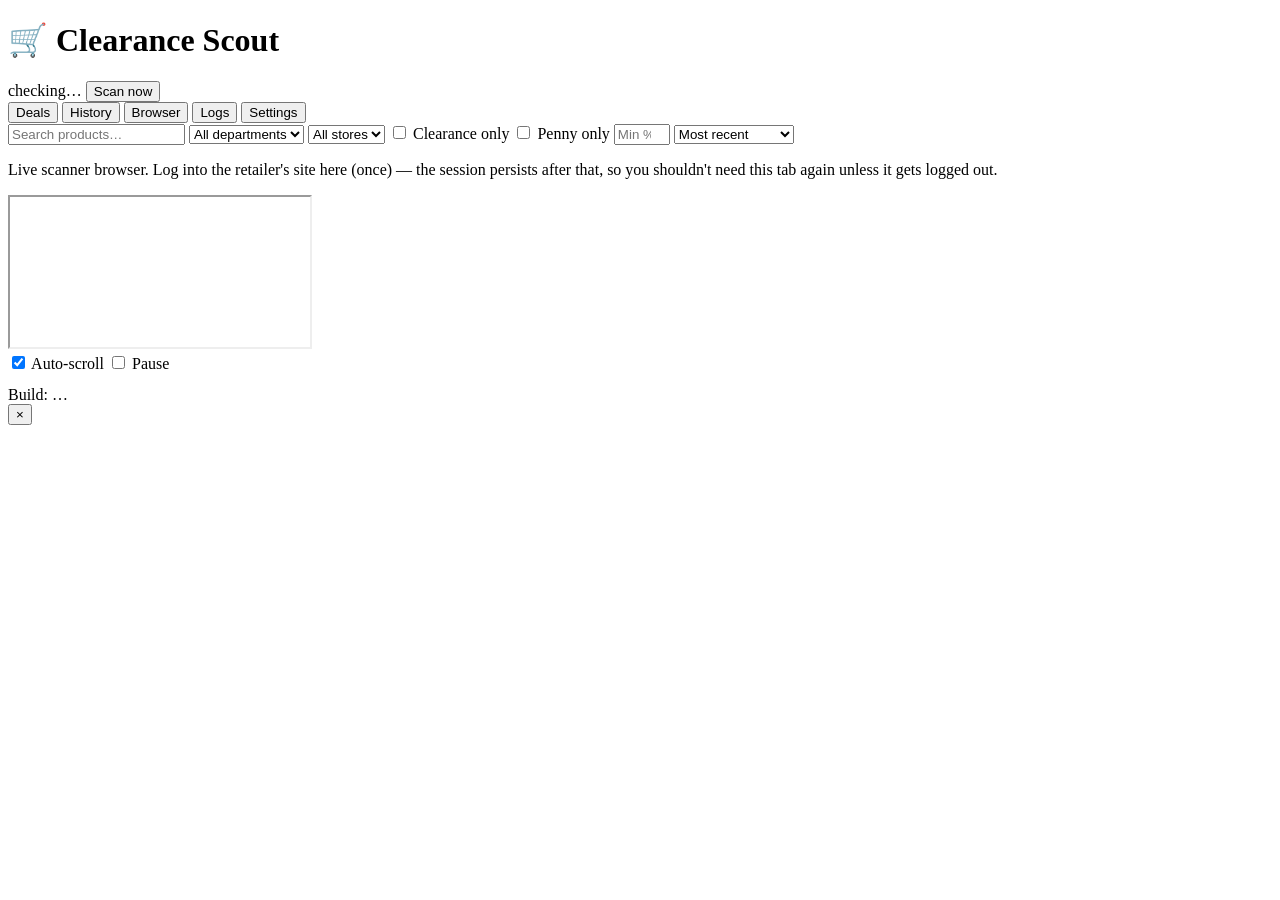
==== web/frontend/index.html @ cf8be0db "Add a Logs tab to the dashboard Scanner attaches an in-memory ring-buffer logging.Handler to the roo" ====
<!doctype html>
<html lang="en">
<head>
  <meta charset="utf-8" />
  <meta name="viewport" content="width=device-width, initial-scale=1" />
  <title>Clearance Scout</title>
  <link rel="stylesheet" href="/style.css" />
</head>
<body>
  <header class="topbar">
    <h1>🛒 Clearance Scout</h1>
    <div class="scan-status">
      <span id="scan-state-badge" class="badge">checking…</span>
      <button id="scan-now-btn">Scan now</button>
    </div>
  </header>

  <nav class="tabs">
    <button class="tab-btn active" data-tab="deals">Deals</button>
    <button class="tab-btn" data-tab="history">History</button>
    <button class="tab-btn" data-tab="browser">Browser</button>
    <button class="tab-btn" data-tab="logs">Logs</button>
    <button class="tab-btn" data-tab="settings">Settings</button>
  </nav>

  <main>
    <section id="tab-deals" class="tab-panel active">
      <div class="filters">
        <input id="f-search" type="search" placeholder="Search products…" />
        <select id="f-department"><option value="">All departments</option></select>
        <select id="f-store"><option value="">All stores</option></select>
        <label><input type="checkbox" id="f-clearance" /> Clearance only</label>
        <label><input type="checkbox" id="f-penny" /> Penny only</label>
        <input id="f-min-discount" type="number" min="0" max="100" placeholder="Min % off" />
        <select id="f-sort">
          <option value="recent">Most recent</option>
          <option value="discount">Biggest discount</option>
        </select>
      </div>
      <div id="deal-grid" class="deal-grid"></div>
    </section>

    <section id="tab-history" class="tab-panel">
      <div id="history-grid" class="deal-grid"></div>
    </section>

    <section id="tab-browser" class="tab-panel">
      <p class="meta">
        Live scanner browser. Log into the retailer's site here (once) —
        the session persists after that, so you shouldn't need this tab
        again unless it gets logged out.
      </p>
      <iframe id="browser-frame" class="browser-frame" title="Scanner browser"></iframe>
    </section>

    <section id="tab-logs" class="tab-panel">
      <div class="filters">
        <label><input type="checkbox" id="logs-autoscroll" checked /> Auto-scroll</label>
        <label><input type="checkbox" id="logs-pause" /> Pause</label>
      </div>
      <pre id="logs-view" class="logs-view"></pre>
    </section>

    <section id="tab-settings" class="tab-panel">
      <div id="settings-content"></div>
    </section>
  </main>

  <footer class="build-footer">Build: <span id="build-time">…</span></footer>

  <div id="deal-modal" class="modal hidden">
    <div class="modal-content">
      <button id="modal-close" class="modal-close">&times;</button>
      <div id="modal-body"></div>
    </div>
  </div>

  <script src="/app.js"></script>
</body>
</html>
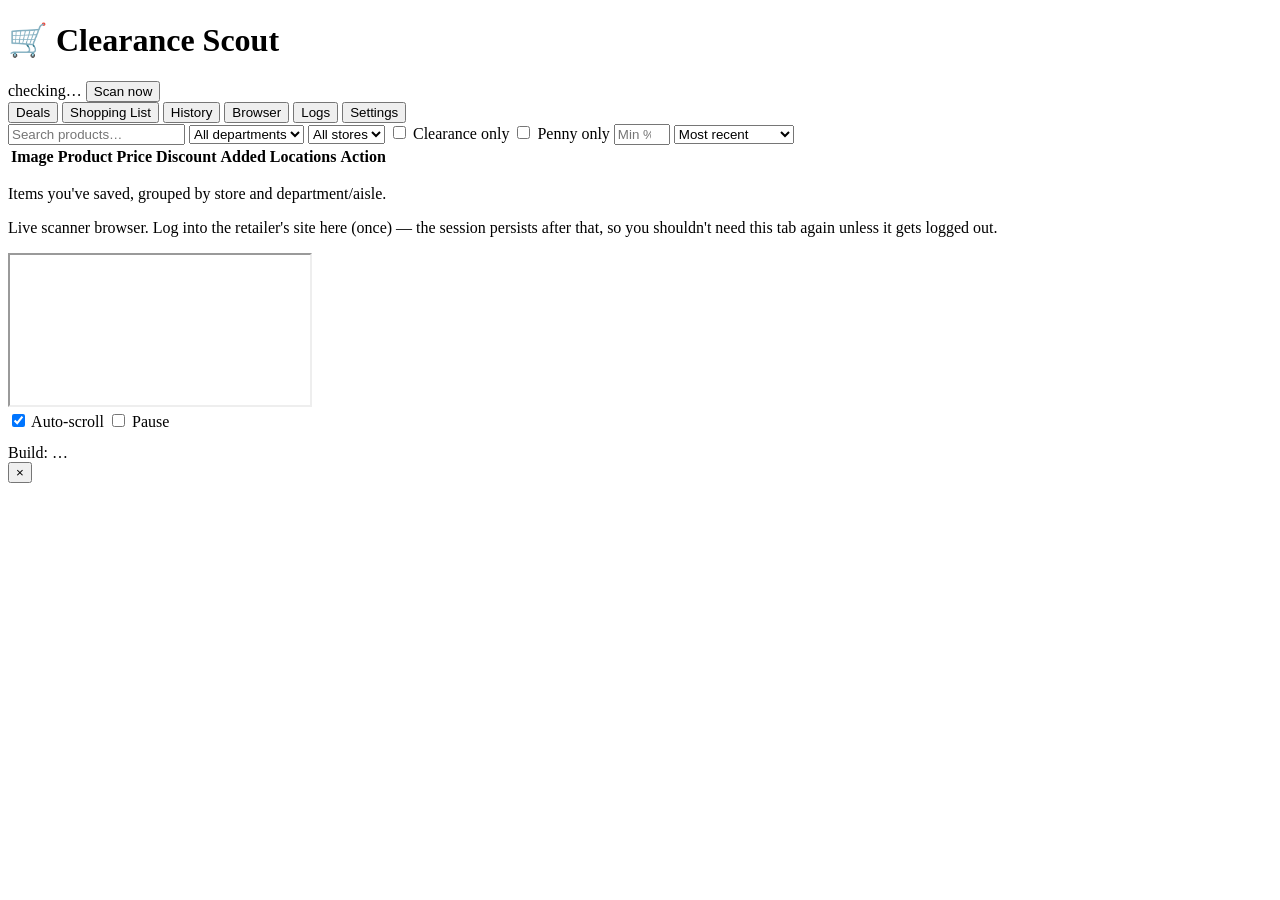
==== commit a1d85b8c: "Redesign deal listing/detail as a data-dense table, add shopping list Requested improvement on the d" ====
--- a/web/frontend/index.html
+++ b/web/frontend/index.html
@@ -17,6 +17,7 @@
 
   <nav class="tabs">
     <button class="tab-btn active" data-tab="deals">Deals</button>
+    <button class="tab-btn" data-tab="shopping">Shopping List</button>
     <button class="tab-btn" data-tab="history">History</button>
     <button class="tab-btn" data-tab="browser">Browser</button>
     <button class="tab-btn" data-tab="logs">Logs</button>
@@ -37,7 +38,23 @@
           <option value="discount">Biggest discount</option>
         </select>
       </div>
-      <div id="deal-grid" class="deal-grid"></div>
+      <div class="table-wrap">
+        <table class="deal-table">
+          <thead>
+            <tr>
+              <th>Image</th><th>Product</th><th>Price</th><th>Discount</th>
+              <th>Added</th><th>Locations</th><th>Action</th>
+            </tr>
+          </thead>
+          <tbody id="deal-table-body"></tbody>
+        </table>
+        <p id="deal-table-empty" class="meta" hidden>No deals matching these filters yet — trigger a scan or widen your filters.</p>
+      </div>
+    </section>
+
+    <section id="tab-shopping" class="tab-panel">
+      <p class="meta">Items you've saved, grouped by store and department/aisle.</p>
+      <div id="shopping-list-content"></div>
     </section>
 
     <section id="tab-history" class="tab-panel">
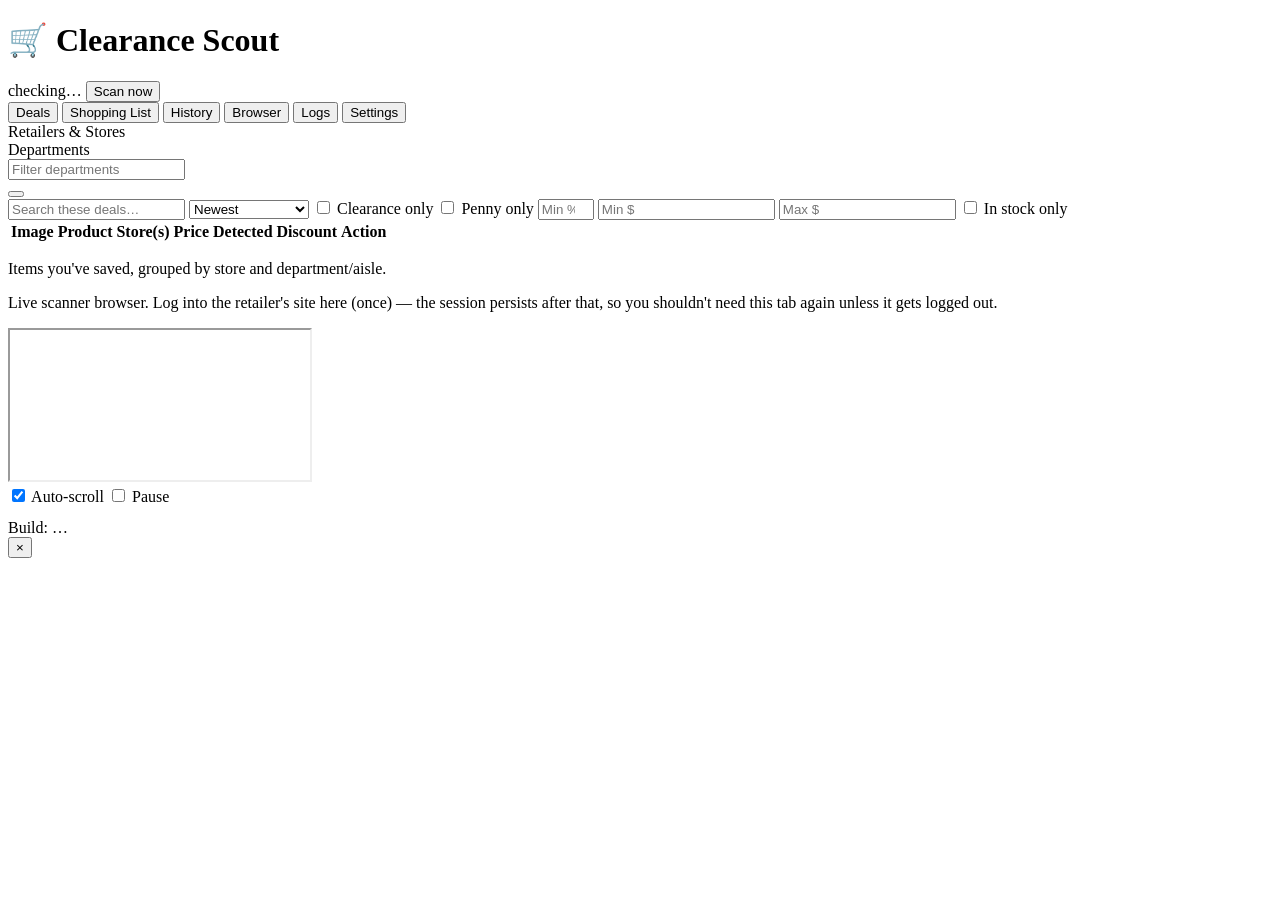
==== commit 6f84e0f8: "Deals page overhaul, Phase 1+2: retailer/store + department tree sidebar, disposition model Design h" ====
--- a/web/frontend/index.html
+++ b/web/frontend/index.html
@@ -10,6 +10,7 @@
   <header class="topbar">
     <h1>🛒 Clearance Scout</h1>
     <div class="scan-status">
+      <span id="scan-progress-detail" class="progress-detail" hidden></span>
       <span id="scan-state-badge" class="badge">checking…</span>
       <button id="scan-now-btn">Scan now</button>
     </div>
@@ -26,29 +27,58 @@
 
   <main>
     <section id="tab-deals" class="tab-panel active">
-      <div class="filters">
-        <input id="f-search" type="search" placeholder="Search products…" />
-        <select id="f-department"><option value="">All departments</option></select>
-        <select id="f-store"><option value="">All stores</option></select>
-        <label><input type="checkbox" id="f-clearance" /> Clearance only</label>
-        <label><input type="checkbox" id="f-penny" /> Penny only</label>
-        <input id="f-min-discount" type="number" min="0" max="100" placeholder="Min % off" />
-        <select id="f-sort">
-          <option value="recent">Most recent</option>
-          <option value="discount">Biggest discount</option>
-        </select>
-      </div>
-      <div class="table-wrap">
-        <table class="deal-table">
-          <thead>
-            <tr>
-              <th>Image</th><th>Product</th><th>Price</th><th>Discount</th>
-              <th>Added</th><th>Locations</th><th>Action</th>
-            </tr>
-          </thead>
-          <tbody id="deal-table-body"></tbody>
-        </table>
-        <p id="deal-table-empty" class="meta" hidden>No deals matching these filters yet — trigger a scan or widen your filters.</p>
+      <div class="deals-layout">
+        <aside class="deals-sidebar">
+          <div class="sidebar-section">
+            <div class="sidebar-label">Retailers &amp; Stores</div>
+            <div id="retailer-tree" class="tree"></div>
+          </div>
+          <div class="sidebar-section">
+            <div class="sidebar-label" id="dept-tree-label">Departments</div>
+            <input id="dept-filter" type="text" placeholder="Filter departments" />
+            <div id="department-tree" class="tree"></div>
+          </div>
+        </aside>
+
+        <div class="deals-main">
+          <div class="scope-bar">
+            <span id="scope-breadcrumb" class="scope-breadcrumb"></span>
+            <button id="scope-descendants-toggle" class="tag-toggle" type="button"></button>
+          </div>
+
+          <div class="filters">
+            <input id="f-search" type="search" placeholder="Search these deals…" />
+            <select id="f-sort">
+              <option value="recent">Newest</option>
+              <option value="oldest">Oldest</option>
+              <option value="discount">Biggest discount</option>
+              <option value="price">Lowest price</option>
+              <option value="stock">Most stock</option>
+            </select>
+            <label><input type="checkbox" id="f-clearance" /> Clearance only</label>
+            <label><input type="checkbox" id="f-penny" /> Penny only</label>
+            <input id="f-min-discount" type="number" min="0" max="100" placeholder="Min % off" />
+            <input id="f-price-min" type="number" min="0" step="0.01" placeholder="Min $" />
+            <input id="f-price-max" type="number" min="0" step="0.01" placeholder="Max $" />
+            <label><input type="checkbox" id="f-in-stock" /> In stock only</label>
+          </div>
+
+          <div id="status-bar" class="status-bar"></div>
+          <div id="new-bar" class="new-bar" hidden></div>
+
+          <div class="table-wrap">
+            <table class="deal-table">
+              <thead>
+                <tr>
+                  <th>Image</th><th>Product</th><th>Store(s)</th><th>Price</th>
+                  <th>Detected</th><th>Discount</th><th>Action</th>
+                </tr>
+              </thead>
+              <tbody id="deal-table-body"></tbody>
+            </table>
+            <p id="deal-table-empty" class="meta" hidden>No deals matching these filters yet — trigger a scan or widen your filters.</p>
+          </div>
+        </div>
       </div>
     </section>
 
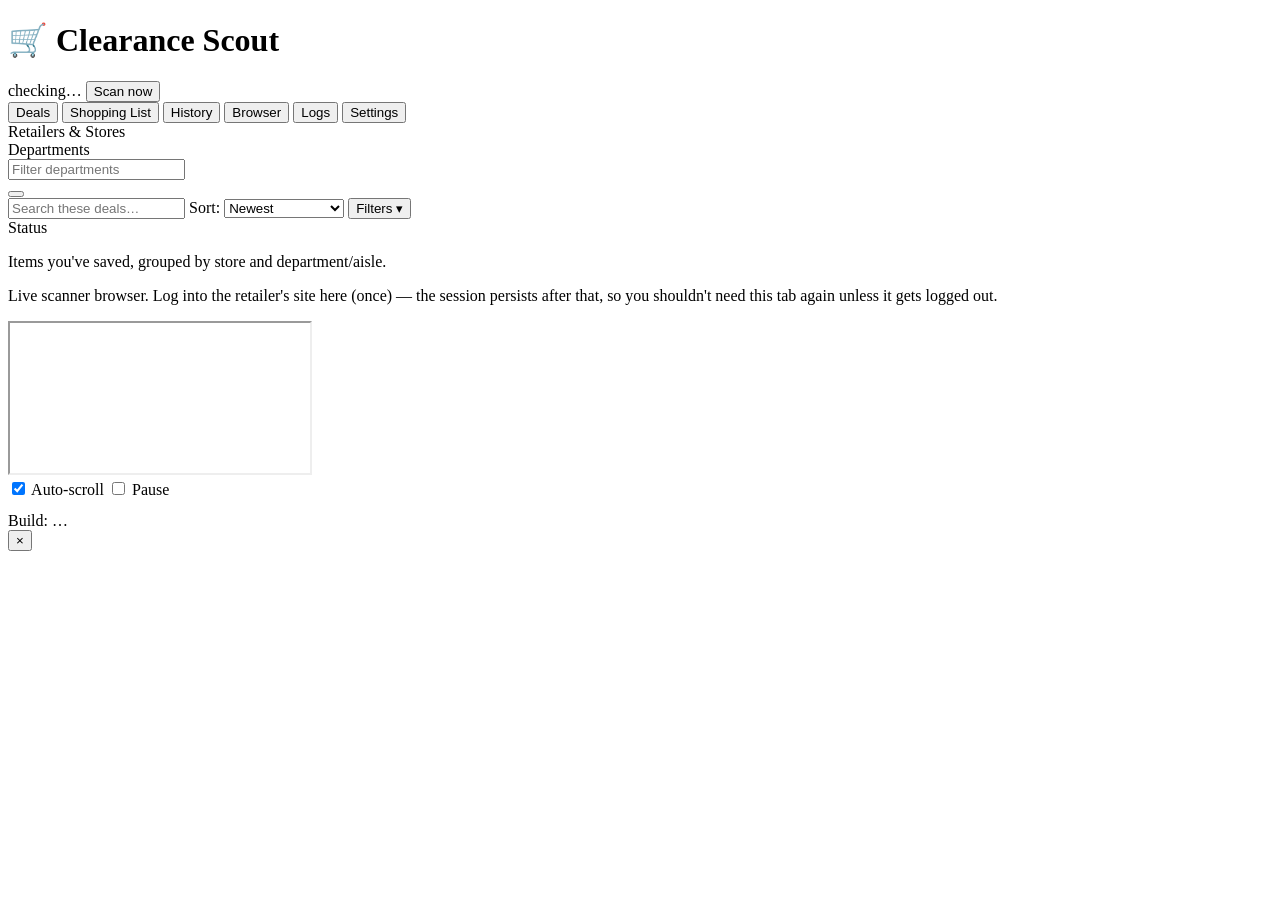
==== commit 65fb9349: "Deals tab: rewrite the visual language to actually match the wireframe Confirmed live: the first pas" ====
--- a/web/frontend/index.html
+++ b/web/frontend/index.html
@@ -4,6 +4,8 @@
   <meta charset="utf-8" />
   <meta name="viewport" content="width=device-width, initial-scale=1" />
   <title>Clearance Scout</title>
+  <link rel="preconnect" href="https://fonts.gstatic.com" crossorigin />
+  <link href="https://fonts.googleapis.com/css2?family=Barlow:wght@400;600&family=Barlow+Condensed:wght@600;700&display=swap" rel="stylesheet" />
   <link rel="stylesheet" href="/style.css" />
 </head>
 <body>
@@ -46,38 +48,42 @@
             <button id="scope-descendants-toggle" class="tag-toggle" type="button"></button>
           </div>
 
-          <div class="filters">
-            <input id="f-search" type="search" placeholder="Search these deals…" />
-            <select id="f-sort">
-              <option value="recent">Newest</option>
-              <option value="oldest">Oldest</option>
-              <option value="discount">Biggest discount</option>
-              <option value="price">Lowest price</option>
-              <option value="stock">Most stock</option>
-            </select>
-            <label><input type="checkbox" id="f-clearance" /> Clearance only</label>
-            <label><input type="checkbox" id="f-penny" /> Penny only</label>
-            <input id="f-min-discount" type="number" min="0" max="100" placeholder="Min % off" />
-            <input id="f-price-min" type="number" min="0" step="0.01" placeholder="Min $" />
-            <input id="f-price-max" type="number" min="0" step="0.01" placeholder="Max $" />
-            <label><input type="checkbox" id="f-in-stock" /> In stock only</label>
+          <div class="dv-filters-row">
+            <input id="f-search" type="search" placeholder="Search these deals…" class="dv-input dv-search" />
+            <span class="dv-sort-control">
+              <span class="dv-label-inline">Sort:</span>
+              <select id="f-sort" class="dv-select">
+                <option value="recent">Newest</option>
+                <option value="oldest">Oldest</option>
+                <option value="discount">Biggest discount</option>
+                <option value="price">Lowest price</option>
+                <option value="stock">Most stock</option>
+              </select>
+            </span>
+            <span class="dv-filters-wrap">
+              <button id="filters-toggle-btn" class="dv-btn dv-btn-outline" type="button">
+                Filters<span id="filters-count-badge" class="dv-filters-count" hidden>0</span> ▾
+              </button>
+              <div id="filters-popover" class="dv-popover" hidden>
+                <label class="dv-check"><input type="checkbox" id="f-clearance" /> Clearance only</label>
+                <label class="dv-check"><input type="checkbox" id="f-penny" /> Penny only</label>
+                <label class="dv-field">Min % off <input id="f-min-discount" type="number" min="0" max="100" class="dv-input dv-input-sm" /></label>
+                <label class="dv-field">Min $ <input id="f-price-min" type="number" min="0" step="0.01" class="dv-input dv-input-sm" /></label>
+                <label class="dv-field">Max $ <input id="f-price-max" type="number" min="0" step="0.01" class="dv-input dv-input-sm" /></label>
+                <label class="dv-check"><input type="checkbox" id="f-in-stock" /> In stock only</label>
+                <button id="filters-clear-btn" class="dv-btn dv-btn-outline dv-filters-clear" type="button">Clear filters</button>
+              </div>
+            </span>
           </div>
 
-          <div id="status-bar" class="status-bar"></div>
+          <div class="dv-status-row">
+            <span class="dv-label-inline">Status</span>
+            <div id="status-bar" class="status-bar"></div>
+          </div>
           <div id="new-bar" class="new-bar" hidden></div>
 
-          <div class="table-wrap">
-            <table class="deal-table">
-              <thead>
-                <tr>
-                  <th>Image</th><th>Product</th><th>Store(s)</th><th>Price</th>
-                  <th>Detected</th><th>Discount</th><th>Action</th>
-                </tr>
-              </thead>
-              <tbody id="deal-table-body"></tbody>
-            </table>
-            <p id="deal-table-empty" class="meta" hidden>No deals matching these filters yet — trigger a scan or widen your filters.</p>
-          </div>
+          <div id="deal-list" class="deal-list"></div>
+          <p id="deal-table-empty" class="meta" hidden>No deals matching these filters yet — trigger a scan or widen your filters.</p>
         </div>
       </div>
     </section>
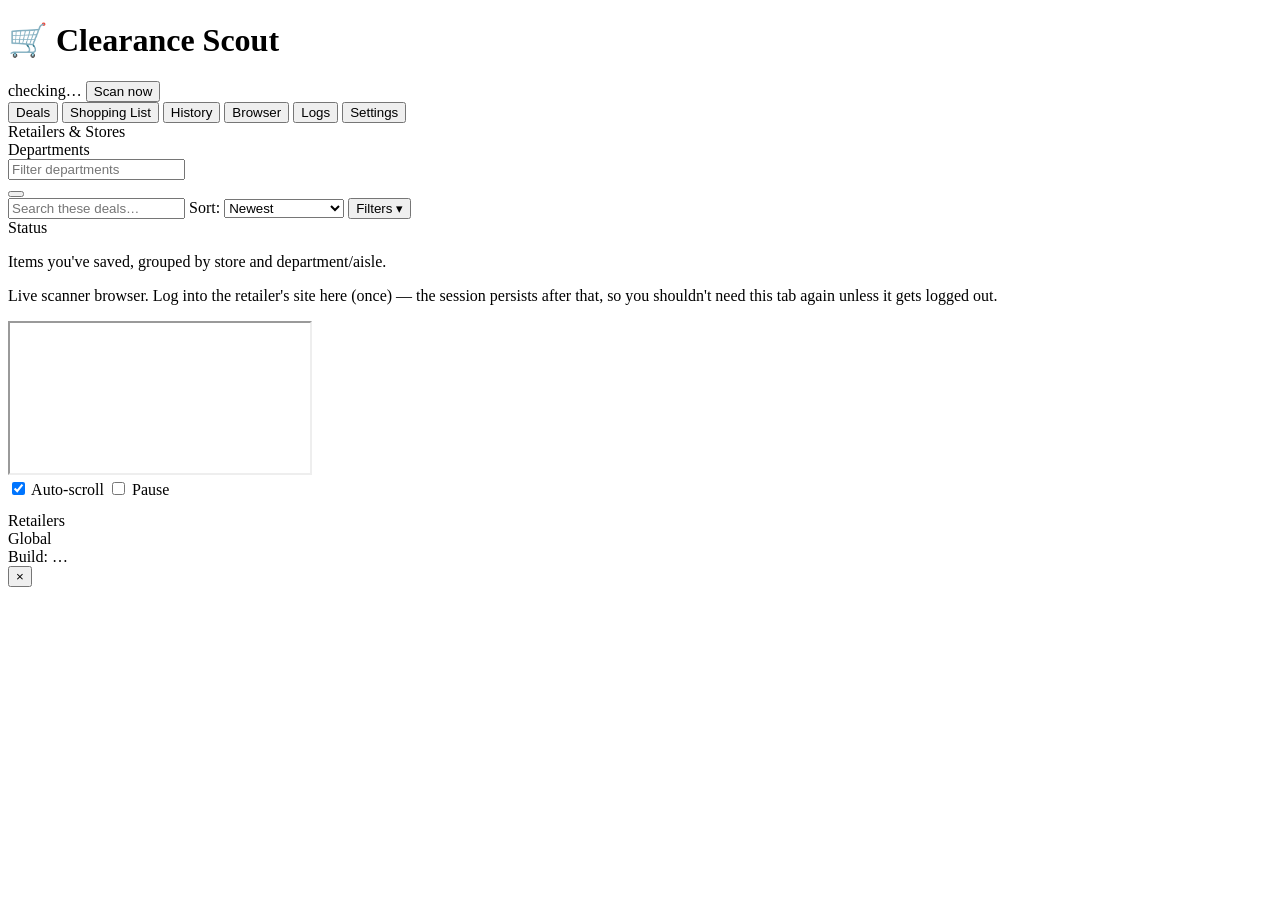
==== commit b2c292bb: "Settings tab overhaul: per-retailer config, store/retailer enable, dept tree Replaces the single glo" ====
--- a/web/frontend/index.html
+++ b/web/frontend/index.html
@@ -115,7 +115,19 @@
     </section>
 
     <section id="tab-settings" class="tab-panel">
-      <div id="settings-content"></div>
+      <div class="settings-layout">
+        <aside class="settings-sidebar">
+          <div class="settings-sidebar-section">
+            <div class="settings-sidebar-label">Retailers</div>
+            <div id="settings-retailer-tree" class="settings-tree"></div>
+          </div>
+          <div class="settings-sidebar-section">
+            <div class="settings-sidebar-label">Global</div>
+            <div id="settings-global-tree" class="settings-tree"></div>
+          </div>
+        </aside>
+        <div id="settings-main" class="settings-main"></div>
+      </div>
     </section>
   </main>
 
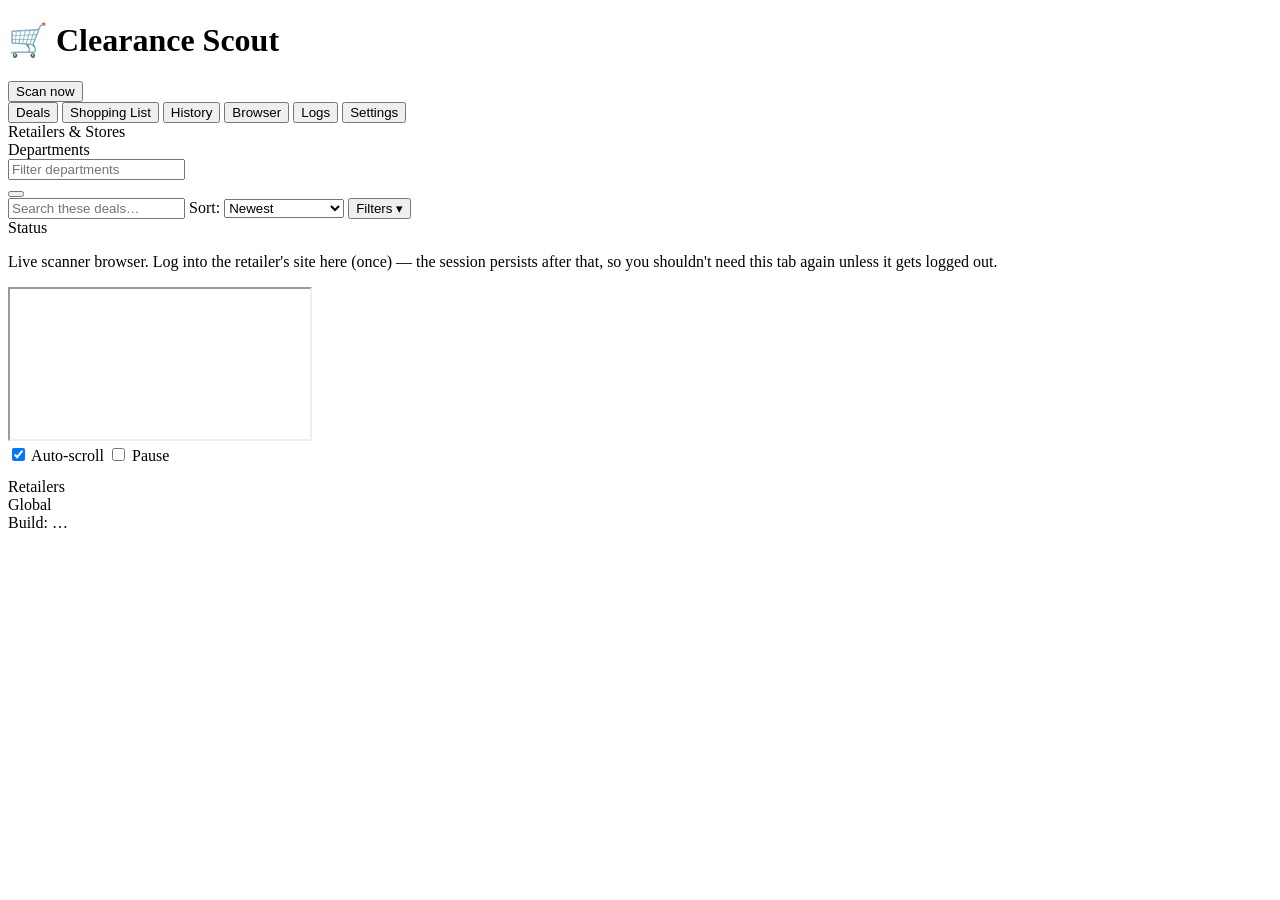
==== commit c75c47d2: "Design-v2: shopping lists, walking view, live scan header, deal-row fidelity Closes the gap between " ====
--- a/web/frontend/index.html
+++ b/web/frontend/index.html
@@ -12,11 +12,24 @@
   <header class="topbar">
     <h1>🛒 Clearance Scout</h1>
     <div class="scan-status">
-      <span id="scan-progress-detail" class="progress-detail" hidden></span>
-      <span id="scan-state-badge" class="badge">checking…</span>
+      <span id="scan-state-badge" class="badge" hidden></span>
+      <!-- Header wireframe 5b's quiet idle running total -- hidden while
+           scanning (the status bar below carries the odometer then) and
+           whenever the total hasn't loaded yet. Plain comma-formatted text,
+           not the mechanical digit-cell odometer -- that treatment is only
+           legible at the scanning status bar's larger size (screenshot
+           08-shopping-lists showed it unreadable run inline here). -->
+      <span id="scan-idle-summary" class="scan-idle-summary" hidden>
+        <span id="scan-idle-text" class="scan-idle-text"></span>
+      </span>
       <button id="scan-now-btn">Scan now</button>
     </div>
   </header>
+
+  <!-- Header wireframe 5b, row 2: renders only while scanner.state ===
+       "scanning" (toggled in app.js's refreshScanStatus) -- not a
+       permanently-reserved strip, so it stays `hidden` here by default. -->
+  <div id="scan-status-bar" class="scan-status-bar" hidden></div>
 
   <nav class="tabs">
     <button class="tab-btn active" data-tab="deals">Deals</button>
@@ -88,8 +101,12 @@
       </div>
     </section>
 
+    <!-- Screen 3a (shopping lists, desktop) -- web/frontend/app.js's
+         renderShoppingLists() owns everything under here: the summary bar,
+         the per-store card grid (or collapsed row), and a #print-area it
+         populates on demand for the Print button (see style.css's
+         `@media print` block, bottom of file). -->
     <section id="tab-shopping" class="tab-panel">
-      <p class="meta">Items you've saved, grouped by store and department/aisle.</p>
       <div id="shopping-list-content"></div>
     </section>
 
@@ -133,7 +150,16 @@
 
   <footer class="build-footer">Build: <span id="build-time">…</span></footer>
 
-  <div id="deal-modal" class="modal hidden">
+  <!-- Screen 3b (mobile walking view) -- deliberately outside <main>, not
+       a tab: it's reached from a 3a store card's "Open walking view", not
+       the top nav (see AGENT_BRIEF.md -- nav is off-limits to this agent).
+       app.js's openWalkingView()/closeWalkingView() toggle [hidden];
+       renderWalkingView() fills .wv-panel. -->
+  <div id="walking-view" class="wv-overlay" hidden>
+    <div class="wv-panel"></div>
+  </div>
+
+  <div id="deal-modal" class="modal" hidden>
     <div class="modal-content">
       <button id="modal-close" class="modal-close">&times;</button>
       <div id="modal-body"></div>
